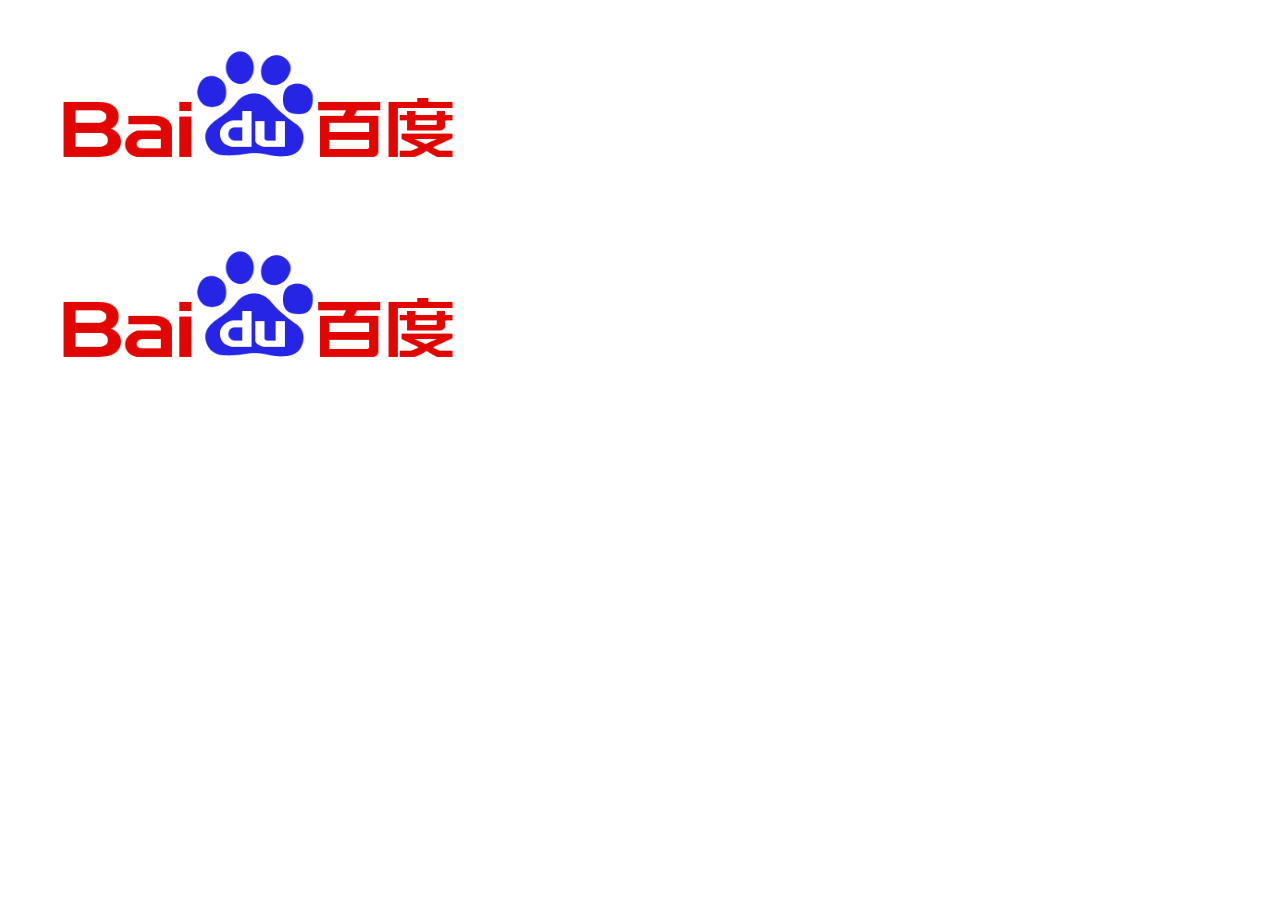
==== index.html @ 3df73c13 "First commit" ====
<!DOCTYPE html>
<html>

<head>
	<meta charset="utf-8">
	<title>Test Gallery</title>
	<link href="style.css" rel="stylesheet" type="text/css">
</head>

<body>
	<div class = 'bigbox'>
		<div class = 'upperbox'>
			<img src = 'baidu.png' class = 'bigpicsize'>
		</div>

		<div class = 'showbox'>
			<img src = 'baidu.png' class = 'bigpicsize'>
		</div>

		<div class = 'imagebox'>
			<div class = 'smallbox'>
				<img src = 'baidu.png' class = 'picsize'>
			</div>
			<div class = 'smallbox'>
				<img src = 'qq.jpg' class = 'picsize'>
			</div>
			<div class = 'smallbox'>
				<img src = 'sina.jpg' class = 'picsize'>
			</div>
			<div class = 'smallbox'>
				<img src = 'netease.jpg' class = 'picsize'>
			</div>
			<div class = 'smallbox'>
				<img src = 'sohu.jpg' class = 'picsize'>
			</div>
		</div>
	</div>
	<script src="jquery-1.11.1.min.js"></script>
	<script src="bulletin.js"></script>
</body>

</html>
---- style.css ----
.bigbox{
	position: absolute;
	width: 500px;
	height: 300px;
}

.upperbox{
	position: relative;
	width: 500px;
	height: 200px;
}

.showbox{
	width: 100px;
	height: 100px;

}

.imagebox{
	width: 500px;
	height: 100px;
}

.smallbox{
	width: 100px;
	height: 100px;
	float: left;
}

.picsize{
	width: 100px;
	height: 100px;
}

.bigpicsize{
	width: 500px;
	height: 200px;
}
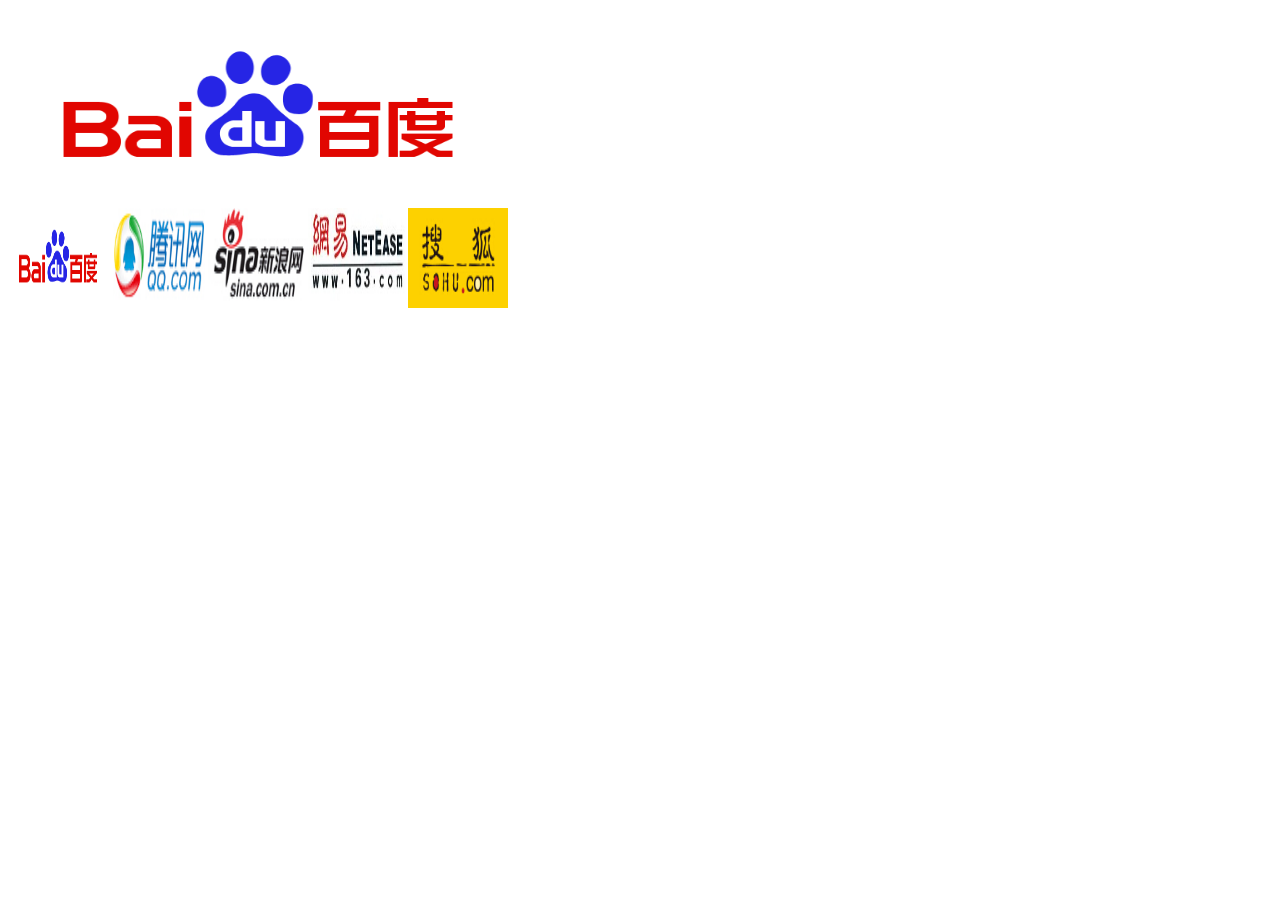
==== commit 6dfa8f98: "static display ok" ====
--- a/index.html
+++ b/index.html
@@ -9,31 +9,27 @@
 
 <body>
 	<div class = 'bigbox'>
+
 		<div class = 'upperbox'>
-			<img src = 'baidu.png' class = 'bigpicsize'>
+			<div class = 'smallbox'>
+				<img src = 'baidu.png' class = 'bigpicsize'>
+				<img src = 'qq.jpg' class = 'bigpicsize'>
+				<img src = 'sina.jpg' class = 'bigpicsize'>
+				<img src = 'netease.jpg' class = 'bigpicsize'>
+				<img src = 'sohu.jpg' class = 'bigpicsize'>
+			</div>
 		</div>
 
+
 		<div class = 'showbox'>
-			<img src = 'baidu.png' class = 'bigpicsize'>
+			<img src = 'baidu.png' class = 'picsize'>
+			<img src = 'qq.jpg' class = 'picsize'>
+			<img src = 'sina.jpg' class = 'picsize'>
+			<img src = 'netease.jpg' class = 'picsize'>
+			<img src = 'sohu.jpg' class = 'picsize'>
 		</div>
 
-		<div class = 'imagebox'>
-			<div class = 'smallbox'>
-				<img src = 'baidu.png' class = 'picsize'>
-			</div>
-			<div class = 'smallbox'>
-				<img src = 'qq.jpg' class = 'picsize'>
-			</div>
-			<div class = 'smallbox'>
-				<img src = 'sina.jpg' class = 'picsize'>
-			</div>
-			<div class = 'smallbox'>
-				<img src = 'netease.jpg' class = 'picsize'>
-			</div>
-			<div class = 'smallbox'>
-				<img src = 'sohu.jpg' class = 'picsize'>
-			</div>
-		</div>
+		
 	</div>
 	<script src="jquery-1.11.1.min.js"></script>
 	<script src="bulletin.js"></script>
--- a/style.css
+++ b/style.css
@@ -5,34 +5,41 @@
 }
 
 .upperbox{
-	position: relative;
-	width: 500px;
+	position: absolute;
+	top: 0px;
+	left: 0px;
+	width: 500px; /*框为显示大小*/
 	height: 200px;
+
+	overflow: hidden;
 }
 
-.showbox{
-	width: 100px;
-	height: 100px;
-
-}
-
-.imagebox{
-	width: 500px;
-	height: 100px;
-}
 
 .smallbox{
-	width: 100px;
-	height: 100px;
+	position: absolute;
+	width: 2500px; /*实际大小，随图片数量变化*/
+	height: 200px;
+	top: 0px;
+	left: 0px;
 	float: left;
-}
-
-.picsize{
-	width: 100px;
-	height: 100px;
 }
 
 .bigpicsize{
 	width: 500px;
 	height: 200px;
 }
+
+.showbox{
+	position: absolute;
+	width: 500px;
+	height: 100px;
+	top: 200px;
+	left: 0px;
+}
+
+
+.picsize{
+	width: 100px;
+	height: 100px;
+	float: left;
+}
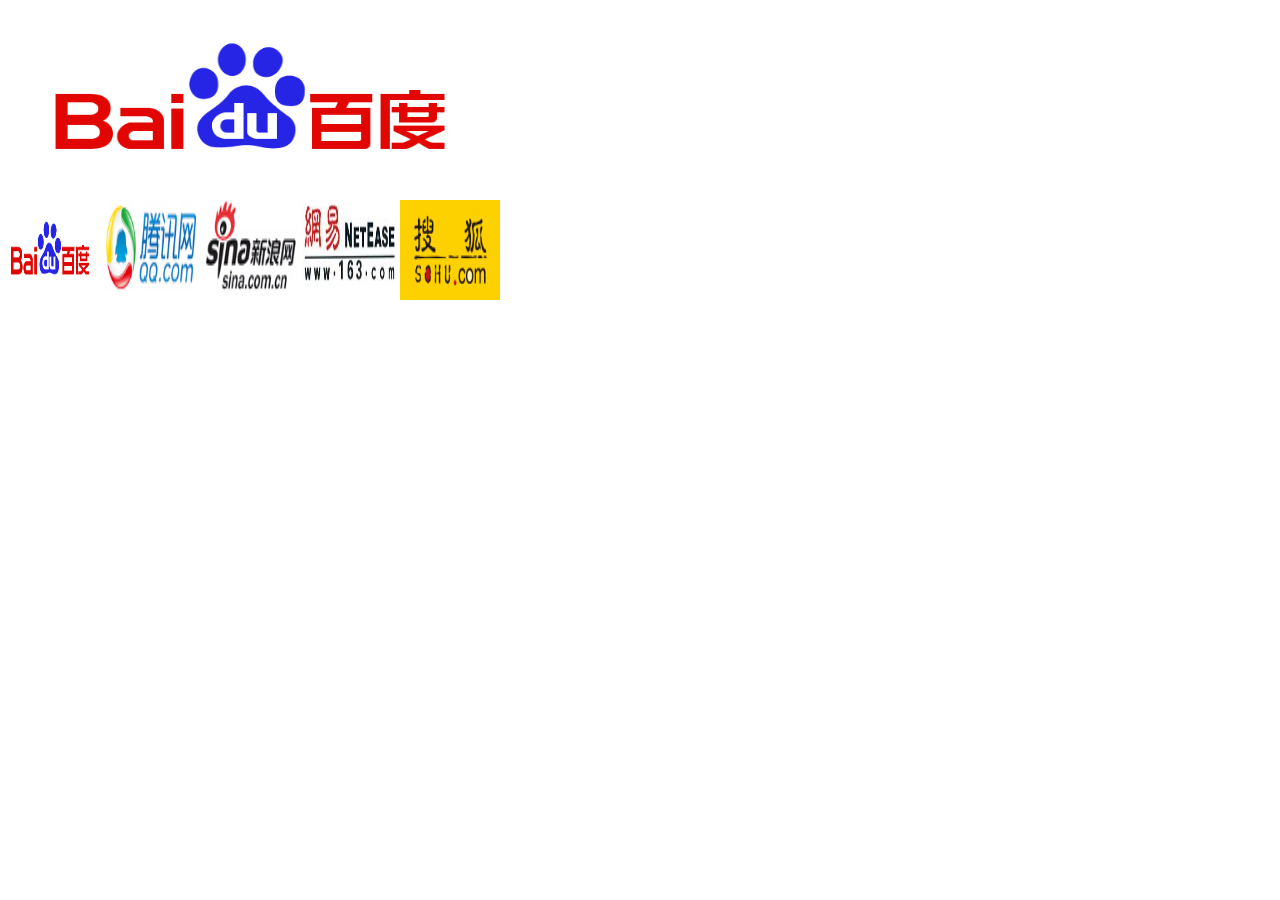
==== commit ed90cb36: "upperbox ok" ====
--- a/index.html
+++ b/index.html
@@ -18,7 +18,13 @@
 				<img src = 'netease.jpg' class = 'bigpicsize'>
 				<img src = 'sohu.jpg' class = 'bigpicsize'>
 			</div>
+
+			<div class = 'arrow'>
+				<img src = 'left.jpg' id = 'leftarrow'>
+				<img src = 'right.jpg' id = 'rightarrow'>
+			</div>
 		</div>
+
 
 
 		<div class = 'showbox'>
@@ -31,6 +37,7 @@
 
 		
 	</div>
+
 	<script src="jquery-1.11.1.min.js"></script>
 	<script src="bulletin.js"></script>
 </body>
--- a/style.css
+++ b/style.css
@@ -1,5 +1,4 @@
 .bigbox{
-	position: absolute;
 	width: 500px;
 	height: 300px;
 }
@@ -12,6 +11,7 @@
 	height: 200px;
 
 	overflow: hidden;
+	z-index: 0;	
 }
 
 
@@ -21,12 +21,13 @@
 	height: 200px;
 	top: 0px;
 	left: 0px;
-	float: left;
 }
 
 .bigpicsize{
 	width: 500px;
 	height: 200px;
+
+	float: left;
 }
 
 .showbox{
@@ -41,5 +42,33 @@
 .picsize{
 	width: 100px;
 	height: 100px;
+
 	float: left;
 }
+
+
+.arrow{
+	position: absolute;
+	top: 0px;
+	left: 0px;
+
+	display: none; /*不显示*/
+	z-index: 2;
+	opacity: 0.5; /*透明度*/
+}
+
+#leftarrow{
+	position: absolute;
+	width: 50px;
+	height: 50px;
+	top: 100px;
+	left: 0px;
+}
+
+#rightarrow{
+	position: absolute;
+	width: 50px;
+	height: 50px;
+	top: 100px;
+	left: 450px;
+}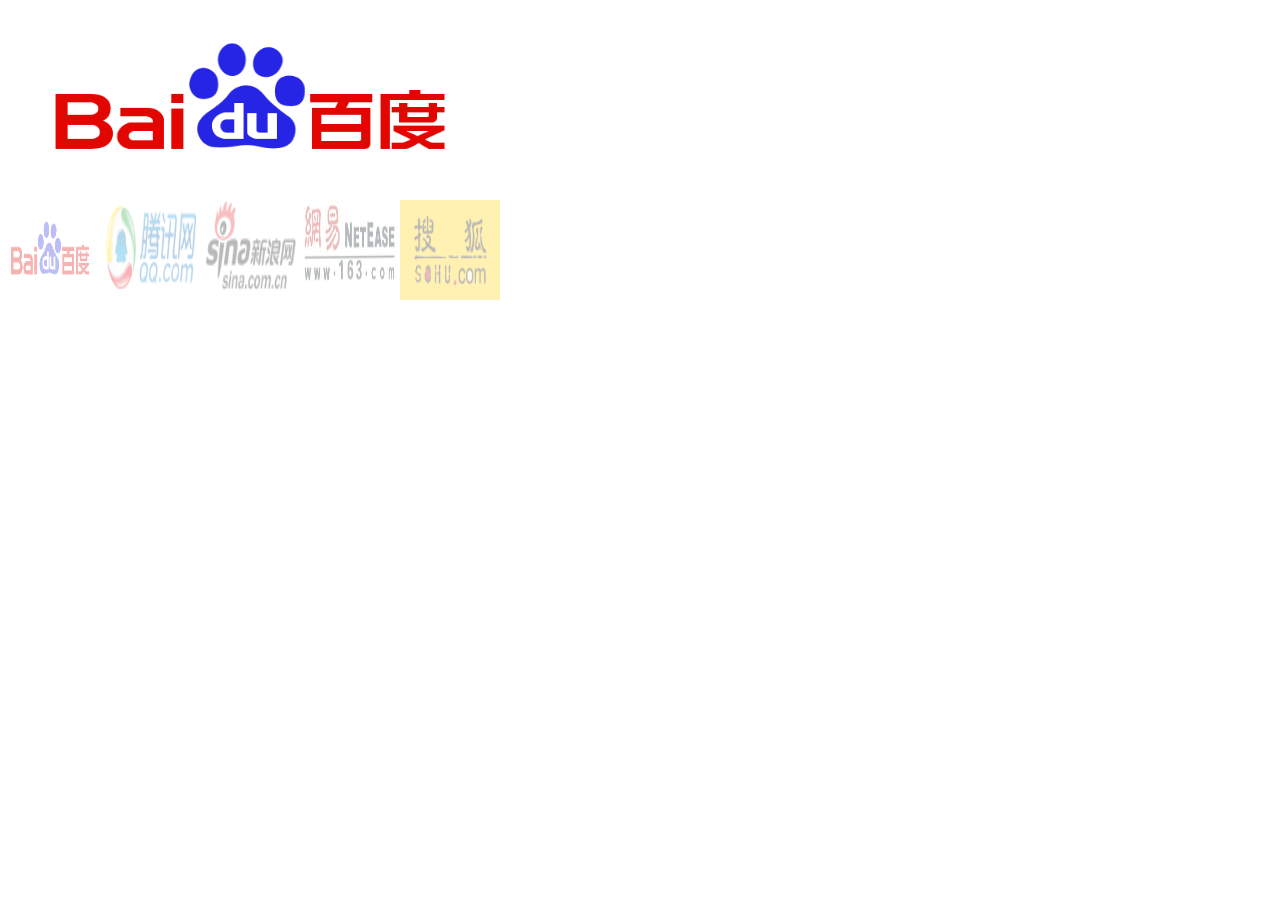
==== commit f5494ebf: "want use eq" ====
--- a/index.html
+++ b/index.html
@@ -27,7 +27,7 @@
 
 
 
-		<div class = 'showbox'>
+		<div id = 'showbox'>
 			<img src = 'baidu.png' class = 'picsize'>
 			<img src = 'qq.jpg' class = 'picsize'>
 			<img src = 'sina.jpg' class = 'picsize'>
--- a/style.css
+++ b/style.css
@@ -30,7 +30,7 @@
 	float: left;
 }
 
-.showbox{
+#showbox{
 	position: absolute;
 	width: 500px;
 	height: 100px;
@@ -38,12 +38,12 @@
 	left: 0px;
 }
 
-
 .picsize{
 	width: 100px;
 	height: 100px;
 
 	float: left;
+	opacity: 0.3;
 }
 
 
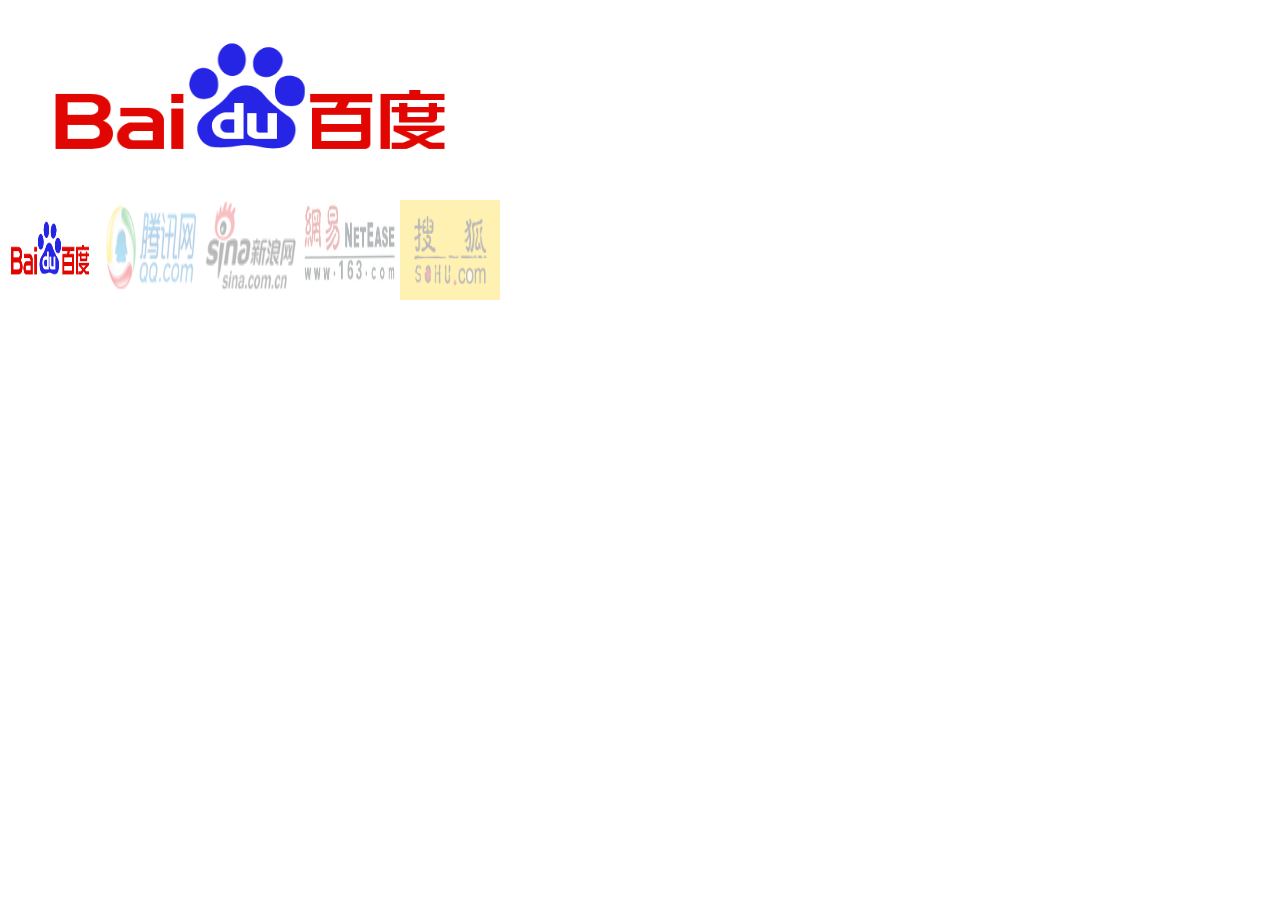
==== commit f7476a09: "init" ====
--- a/index.html
+++ b/index.html
@@ -28,7 +28,7 @@
 
 
 		<div id = 'showbox'>
-			<img src = 'baidu.png' class = 'picsize'>
+			<img src = 'baidu.png' class = 'picsizeFirst'>
 			<img src = 'qq.jpg' class = 'picsize'>
 			<img src = 'sina.jpg' class = 'picsize'>
 			<img src = 'netease.jpg' class = 'picsize'>
--- a/style.css
+++ b/style.css
@@ -46,6 +46,13 @@
 	opacity: 0.3;
 }
 
+.picsizeFirst{
+	width: 100px;
+	height: 100px;
+
+	float: left;
+	opacity: 1;
+}
 
 .arrow{
 	position: absolute;
@@ -54,7 +61,7 @@
 
 	display: none; /*不显示*/
 	z-index: 2;
-	opacity: 0.5; /*透明度*/
+	opacity: 0.3; /*透明度*/
 }
 
 #leftarrow{
